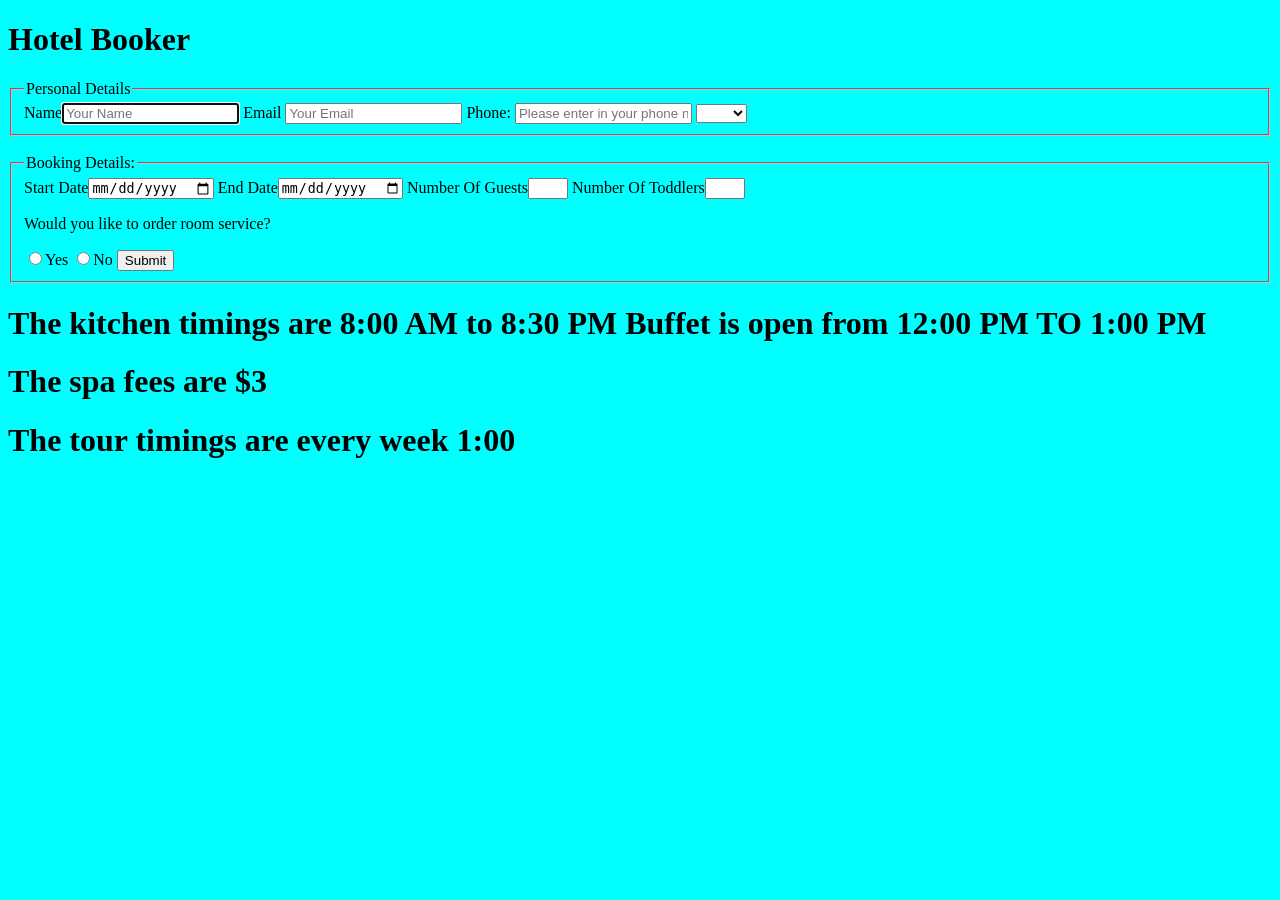
==== index.html @ 6e67df30 "Rename 2ndmain.html to index.html" ====
<!DOCTYPE html>
<html>

<head>
    <meta charset="UTF-8">
    <title>Hotel Booking Form</title>
    <link rel="stylesheet" href="style.css">
</head>

<body>
    <h1>Hotel Booker</h1>
    <form action="destination.html" method="GET">
        <fieldset>
            <legend>Personal Details</legend>
            <label for="name">Name</label><input type="text" name="username" id="name" required autofocus
                placeholder="Your Name">

            <label for="email">Email</label> <input type="text" name="email" id="email" required
                placeholder="Your Email">
            <label for="phone">Phone:</label> <input type="tel" name="phone" required
                placeholder="Please enter in your phone number">
            <select name="country" id="Id" required>
                <label for="Id">Where Do You Live:</label>
                <option value=""> </option>
                <option value="US">US</option>
                <option value="UK">UK</option>
                <option value="India">India</option>

            </select>

        </fieldset>
        <br>
        <fieldset>
            <legend>Booking Details:</legend>
            <label for="date">Start Date</label><input id="date" type="date" name="date" min="2020-05-29">
            <label for="date">End Date</label><input id="day" type="date" name="date" min="2020-05-29">
            <label for="numberOfGuests">Number Of Guests</label><input type="number" name="numberOfGuests" min="1"
                max="1" required>
            <label for="numberOfInfants">Number Of Toddlers</label><input type="number" name="numberOfInfants" min="0"
                max="1" required>
            <p>Would you like to order room service?</p>
            <input type="radio" name="yesRoomService" value="Yes">Yes
            <input type="radio" name="noRoomService" value="no">No
            <button type="submit">Submit</button>
            <br>

        </fieldset>
       
    </form>
    <style>
    body{
    background-color: aqua;
}
    </style>
    <h1 class="3_h1's">The kitchen timings are 8:00 AM to 8:30 PM Buffet is open from 12:00 PM TO 1:00 PM</h1>
    
    <h1 class="3_h1's">The spa fees are $3</h1>
    
    <h1 class="3_h1's">The tour timings are every week 1:00</h1>
    <script src="https://ajax.googleapis.com/ajax/libs/jquery/3.5.1/jquery.min.js"></script>
    <script> $("3_h1's") .height(30); </script>
</body>

</html>
---- style.css ----
body{
    background-color: aqua;
}
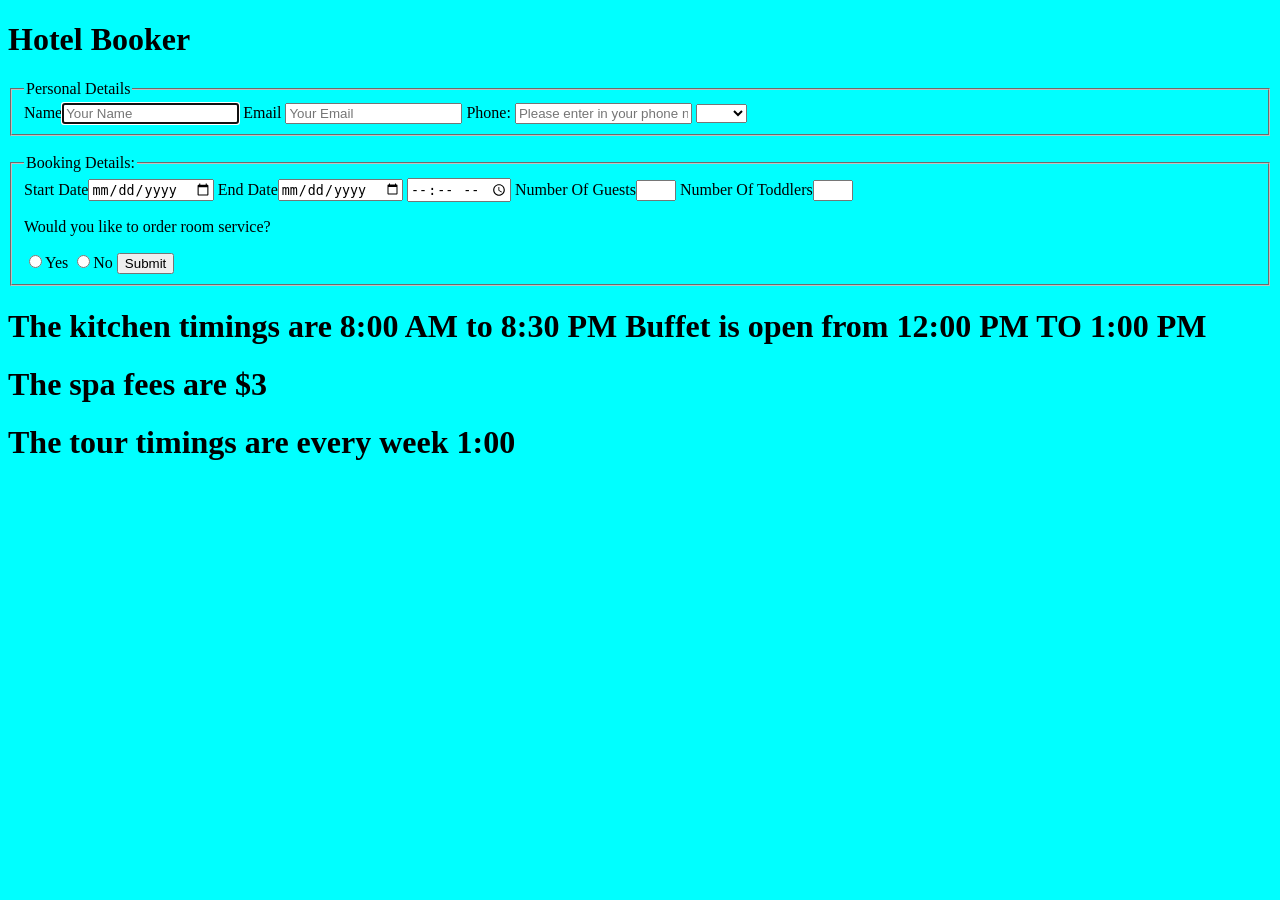
==== commit b3798307: "Update index.html" ====
--- a/index.html
+++ b/index.html
@@ -34,6 +34,7 @@
             <legend>Booking Details:</legend>
             <label for="date">Start Date</label><input id="date" type="date" name="date" min="2020-05-29">
             <label for="date">End Date</label><input id="day" type="date" name="date" min="2020-05-29">
+            <input type="time" name="time">
             <label for="numberOfGuests">Number Of Guests</label><input type="number" name="numberOfGuests" min="1"
                 max="1" required>
             <label for="numberOfInfants">Number Of Toddlers</label><input type="number" name="numberOfInfants" min="0"
@@ -52,13 +53,13 @@
     background-color: aqua;
 }
     </style>
-    <h1 class="3_h1's">The kitchen timings are 8:00 AM to 8:30 PM Buffet is open from 12:00 PM TO 1:00 PM</h1>
+    <h1 class="3_h1s">The kitchen timings are 8:00 AM to 8:30 PM Buffet is open from 12:00 PM TO 1:00 PM</h1>
     
-    <h1 class="3_h1's">The spa fees are $3</h1>
+    <h1 class="3_h1s">The spa fees are $3</h1>
     
-    <h1 class="3_h1's">The tour timings are every week 1:00</h1>
+    <h1 class="3_h1s">The tour timings are every week 1:00</h1>
     <script src="https://ajax.googleapis.com/ajax/libs/jquery/3.5.1/jquery.min.js"></script>
-    <script> $("3_h1's") .height(30); </script>
+    <script> $("3_h1s") .height(30); </script>
 </body>
 
 </html>
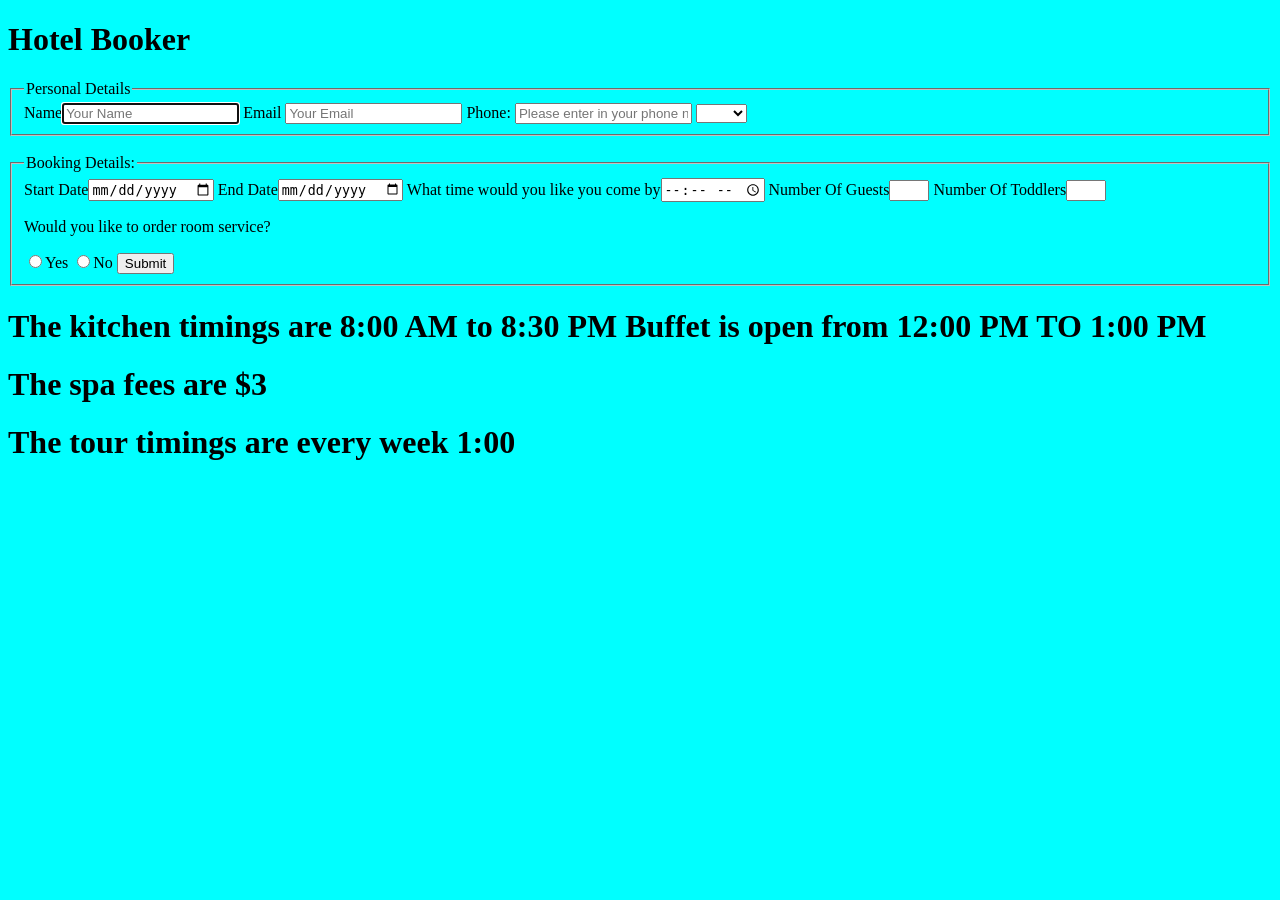
==== commit fb2b62e5: "Update index.html" ====
--- a/index.html
+++ b/index.html
@@ -34,7 +34,7 @@
             <legend>Booking Details:</legend>
             <label for="date">Start Date</label><input id="date" type="date" name="date" min="2020-05-29">
             <label for="date">End Date</label><input id="day" type="date" name="date" min="2020-05-29">
-            <input type="time" name="time">
+            <label for="time">What time would you like you come by</label><input type="time" name="time">
             <label for="numberOfGuests">Number Of Guests</label><input type="number" name="numberOfGuests" min="1"
                 max="1" required>
             <label for="numberOfInfants">Number Of Toddlers</label><input type="number" name="numberOfInfants" min="0"
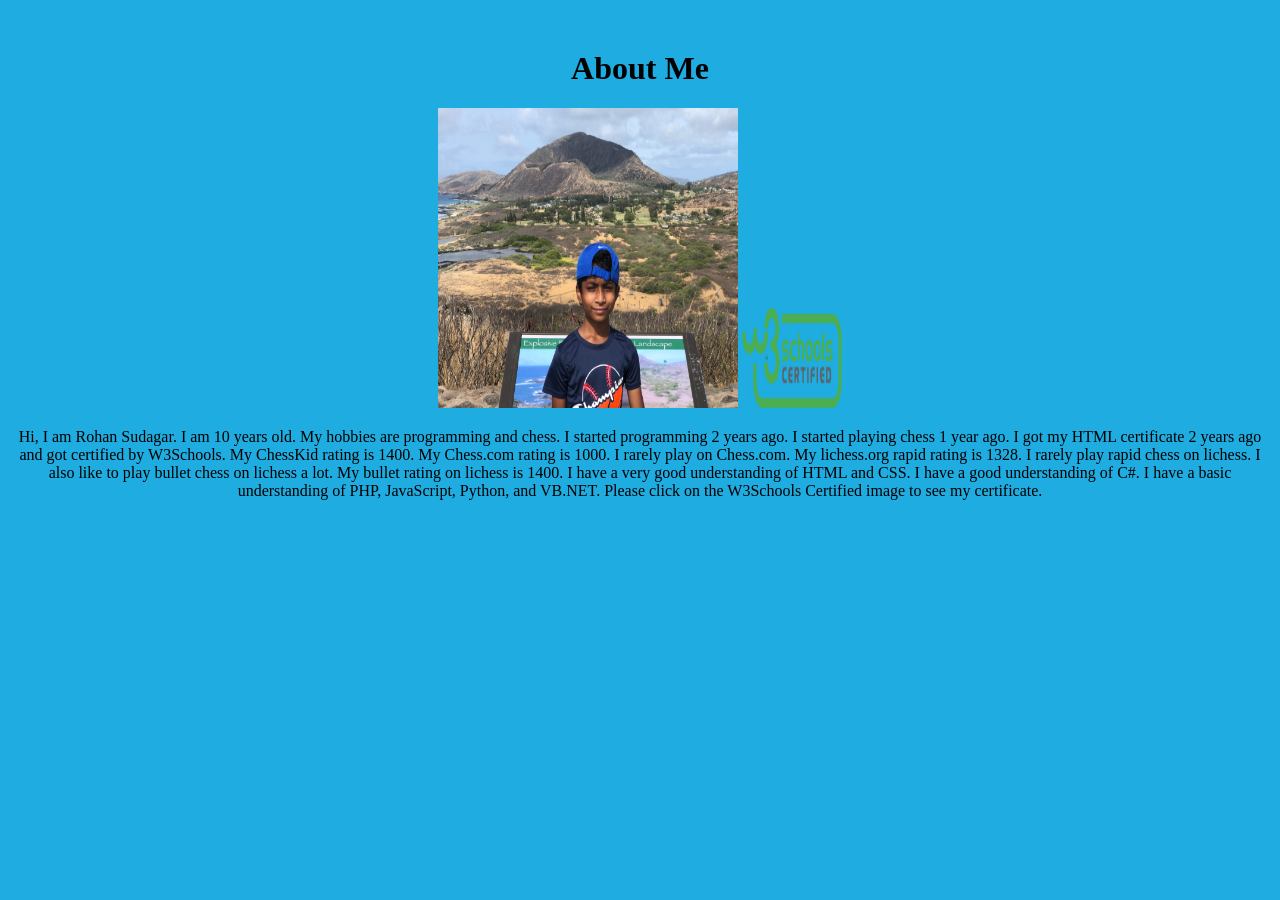
==== commit 9933cafa: "Add files via upload" ====
--- a/index.html
+++ b/index.html
@@ -1,65 +1,22 @@
-<!DOCTYPE html>
-<html>
-
-<head>
-    <meta charset="UTF-8">
-    <title>Hotel Booking Form</title>
-    <link rel="stylesheet" href="style.css">
-</head>
-
-<body>
-    <h1>Hotel Booker</h1>
-    <form action="destination.html" method="GET">
-        <fieldset>
-            <legend>Personal Details</legend>
-            <label for="name">Name</label><input type="text" name="username" id="name" required autofocus
-                placeholder="Your Name">
-
-            <label for="email">Email</label> <input type="text" name="email" id="email" required
-                placeholder="Your Email">
-            <label for="phone">Phone:</label> <input type="tel" name="phone" required
-                placeholder="Please enter in your phone number">
-            <select name="country" id="Id" required>
-                <label for="Id">Where Do You Live:</label>
-                <option value=""> </option>
-                <option value="US">US</option>
-                <option value="UK">UK</option>
-                <option value="India">India</option>
-
-            </select>
-
-        </fieldset>
-        <br>
-        <fieldset>
-            <legend>Booking Details:</legend>
-            <label for="date">Start Date</label><input id="date" type="date" name="date" min="2020-05-29">
-            <label for="date">End Date</label><input id="day" type="date" name="date" min="2020-05-29">
-            <label for="time">What time would you like you come by</label><input type="time" name="time">
-            <label for="numberOfGuests">Number Of Guests</label><input type="number" name="numberOfGuests" min="1"
-                max="1" required>
-            <label for="numberOfInfants">Number Of Toddlers</label><input type="number" name="numberOfInfants" min="0"
-                max="1" required>
-            <p>Would you like to order room service?</p>
-            <input type="radio" name="yesRoomService" value="Yes">Yes
-            <input type="radio" name="noRoomService" value="no">No
-            <button type="submit">Submit</button>
-            <br>
-
-        </fieldset>
-       
-    </form>
-    <style>
-    body{
-    background-color: aqua;
-}
-    </style>
-    <h1 class="3_h1s">The kitchen timings are 8:00 AM to 8:30 PM Buffet is open from 12:00 PM TO 1:00 PM</h1>
-    
-    <h1 class="3_h1s">The spa fees are $3</h1>
-    
-    <h1 class="3_h1s">The tour timings are every week 1:00</h1>
-    <script src="https://ajax.googleapis.com/ajax/libs/jquery/3.5.1/jquery.min.js"></script>
-    <script> $("3_h1s") .height(30); </script>
-</body>
-
-</html>
+<!DOCTYPE html>
+<html lang="en">
+<head>
+    <meta charset="UTF-8">
+    <meta http-equiv="X-UA-Compatible" content="IE=edge">
+    <meta name="viewport" content="width=device-width, initial-scale=1.0">
+    <link rel="stylesheet" href="style.css">
+    <title>About Me</title>
+</head>
+<body>
+    <div>
+    <h1>About Me</h1>
+    <span>
+    <img src="/assets/IMG-0575.jpg" alt="My Picture" id="myimage">
+    <a href="https://certification.w3schools.com/w3certified.asp?id=12286317">
+        <img src="/assets/w3certified_logo.png" border="0" id="certification"/>
+    </a>
+    </span>
+    <p>Hi, I am Rohan Sudagar. I am 10 years old. My hobbies are programming and chess. I started programming 2 years ago. I started playing chess 1 year ago. I got my HTML certificate 2 years ago and got certified by W3Schools. My ChessKid rating is 1400. My Chess.com rating is 1000. I rarely play on Chess.com. My lichess.org rapid rating is 1328. I rarely play rapid chess on lichess. I also like to play bullet chess on lichess a lot. My bullet rating on lichess is 1400. I have a very good understanding of HTML and CSS. I have a good understanding of C#. I have a basic understanding of PHP, JavaScript, Python, and VB.NET. Please click on the W3Schools Certified image to see my certificate.</p>
+    </div>
+</body>
+</html>
--- a/style.css
+++ b/style.css
@@ -1,3 +1,17 @@
-body{
-    background-color: aqua;
-}
+body {
+    background-color: #1face1;
+    text-align: center;
+    margin-top: 50px;
+}
+
+img#myimage {
+    width: 300px;
+    height: 300px;
+    margin-left: 300px;
+}
+
+img#certification {
+    margin-right: 300px;
+    width: 100px;
+    height: 100px;
+}
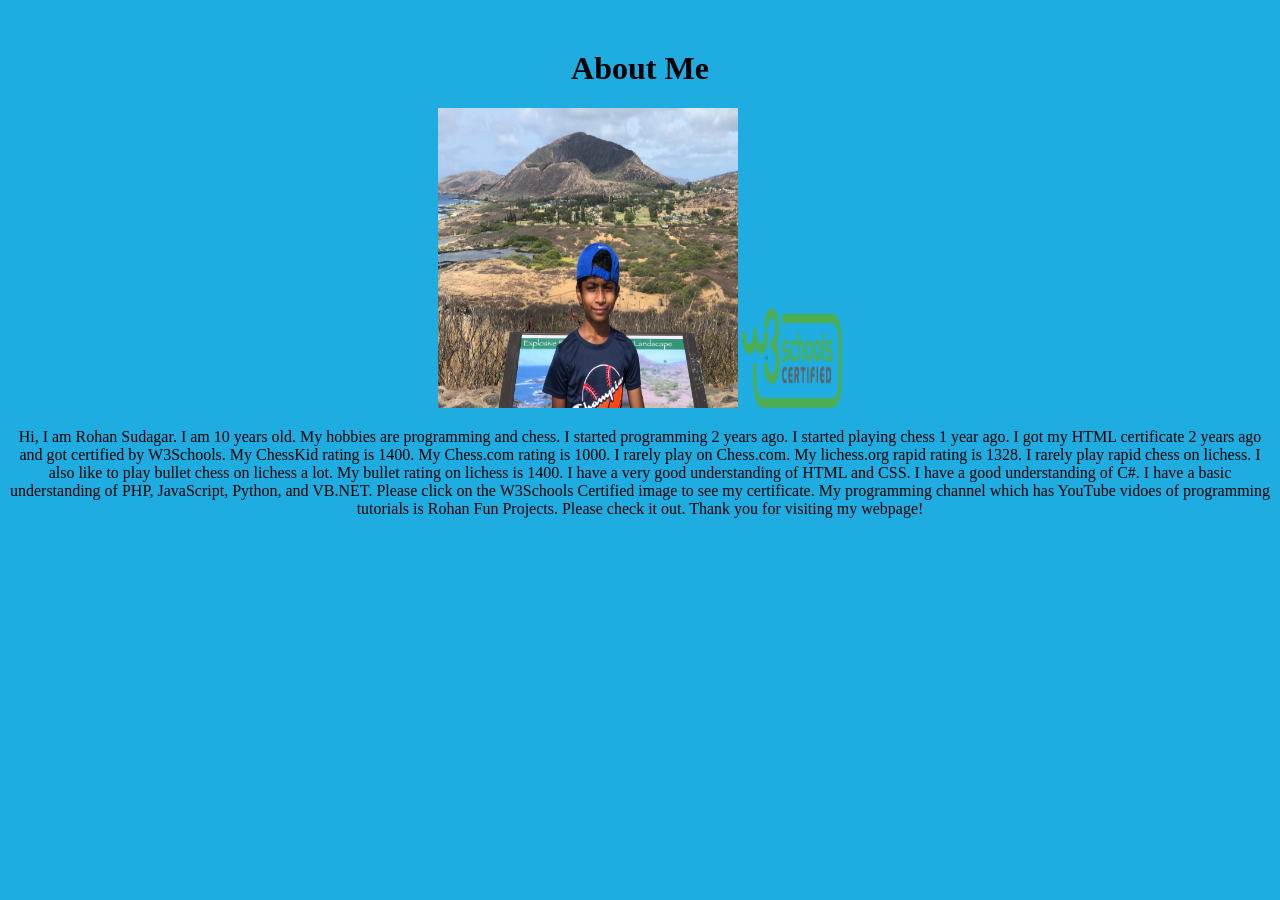
==== commit c0e98864: "Update index.html" ====
--- a/index.html
+++ b/index.html
@@ -12,11 +12,11 @@
     <h1>About Me</h1>
     <span>
     <img src="/assets/IMG-0575.jpg" alt="My Picture" id="myimage">
-    <a href="https://certification.w3schools.com/w3certified.asp?id=12286317">
+    <a href="https://certification.w3schools.com/w3certified.asp?id=12286317" target="_blank">
         <img src="/assets/w3certified_logo.png" border="0" id="certification"/>
     </a>
     </span>
-    <p>Hi, I am Rohan Sudagar. I am 10 years old. My hobbies are programming and chess. I started programming 2 years ago. I started playing chess 1 year ago. I got my HTML certificate 2 years ago and got certified by W3Schools. My ChessKid rating is 1400. My Chess.com rating is 1000. I rarely play on Chess.com. My lichess.org rapid rating is 1328. I rarely play rapid chess on lichess. I also like to play bullet chess on lichess a lot. My bullet rating on lichess is 1400. I have a very good understanding of HTML and CSS. I have a good understanding of C#. I have a basic understanding of PHP, JavaScript, Python, and VB.NET. Please click on the W3Schools Certified image to see my certificate.</p>
+    <p>Hi, I am Rohan Sudagar. I am 10 years old. My hobbies are programming and chess. I started programming 2 years ago. I started playing chess 1 year ago. I got my HTML certificate 2 years ago and got certified by W3Schools. My ChessKid rating is 1400. My Chess.com rating is 1000. I rarely play on Chess.com. My lichess.org rapid rating is 1328. I rarely play rapid chess on lichess. I also like to play bullet chess on lichess a lot. My bullet rating on lichess is 1400. I have a very good understanding of HTML and CSS. I have a good understanding of C#. I have a basic understanding of PHP, JavaScript, Python, and VB.NET. Please click on the W3Schools Certified image to see my certificate. My programming channel which has YouTube vidoes of programming tutorials is Rohan Fun Projects. Please check it out. Thank you for visiting my webpage!</p>
     </div>
 </body>
-</html>+</html>
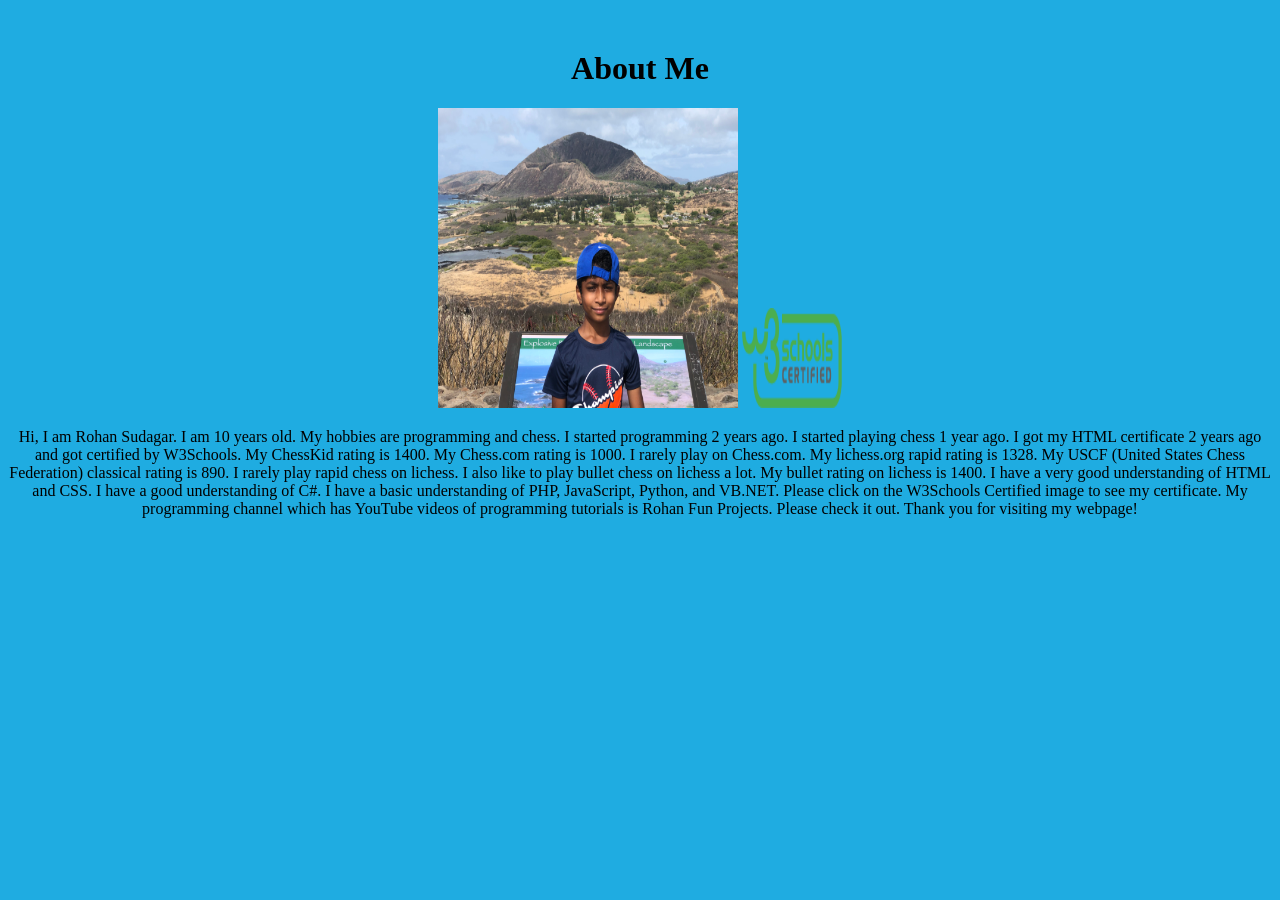
==== commit 08fb493f: "Update index.html" ====
--- a/index.html
+++ b/index.html
@@ -16,7 +16,7 @@
         <img src="/assets/w3certified_logo.png" border="0" id="certification"/>
     </a>
     </span>
-    <p>Hi, I am Rohan Sudagar. I am 10 years old. My hobbies are programming and chess. I started programming 2 years ago. I started playing chess 1 year ago. I got my HTML certificate 2 years ago and got certified by W3Schools. My ChessKid rating is 1400. My Chess.com rating is 1000. I rarely play on Chess.com. My lichess.org rapid rating is 1328. I rarely play rapid chess on lichess. I also like to play bullet chess on lichess a lot. My bullet rating on lichess is 1400. I have a very good understanding of HTML and CSS. I have a good understanding of C#. I have a basic understanding of PHP, JavaScript, Python, and VB.NET. Please click on the W3Schools Certified image to see my certificate. My programming channel which has YouTube vidoes of programming tutorials is Rohan Fun Projects. Please check it out. Thank you for visiting my webpage!</p>
+    <p>Hi, I am Rohan Sudagar. I am 10 years old. My hobbies are programming and chess. I started programming 2 years ago. I started playing chess 1 year ago. I got my HTML certificate 2 years ago and got certified by W3Schools. My ChessKid rating is 1400. My Chess.com rating is 1000. I rarely play on Chess.com. My lichess.org rapid rating is 1328. My USCF (United States Chess Federation) classical rating is 890. I rarely play rapid chess on lichess. I also like to play bullet chess on lichess a lot. My bullet rating on lichess is 1400. I have a very good understanding of HTML and CSS. I have a good understanding of C#. I have a basic understanding of PHP, JavaScript, Python, and VB.NET. Please click on the W3Schools Certified image to see my certificate. My programming channel which has YouTube videos of programming tutorials is Rohan Fun Projects. Please check it out. Thank you for visiting my webpage!</p>
     </div>
 </body>
 </html>
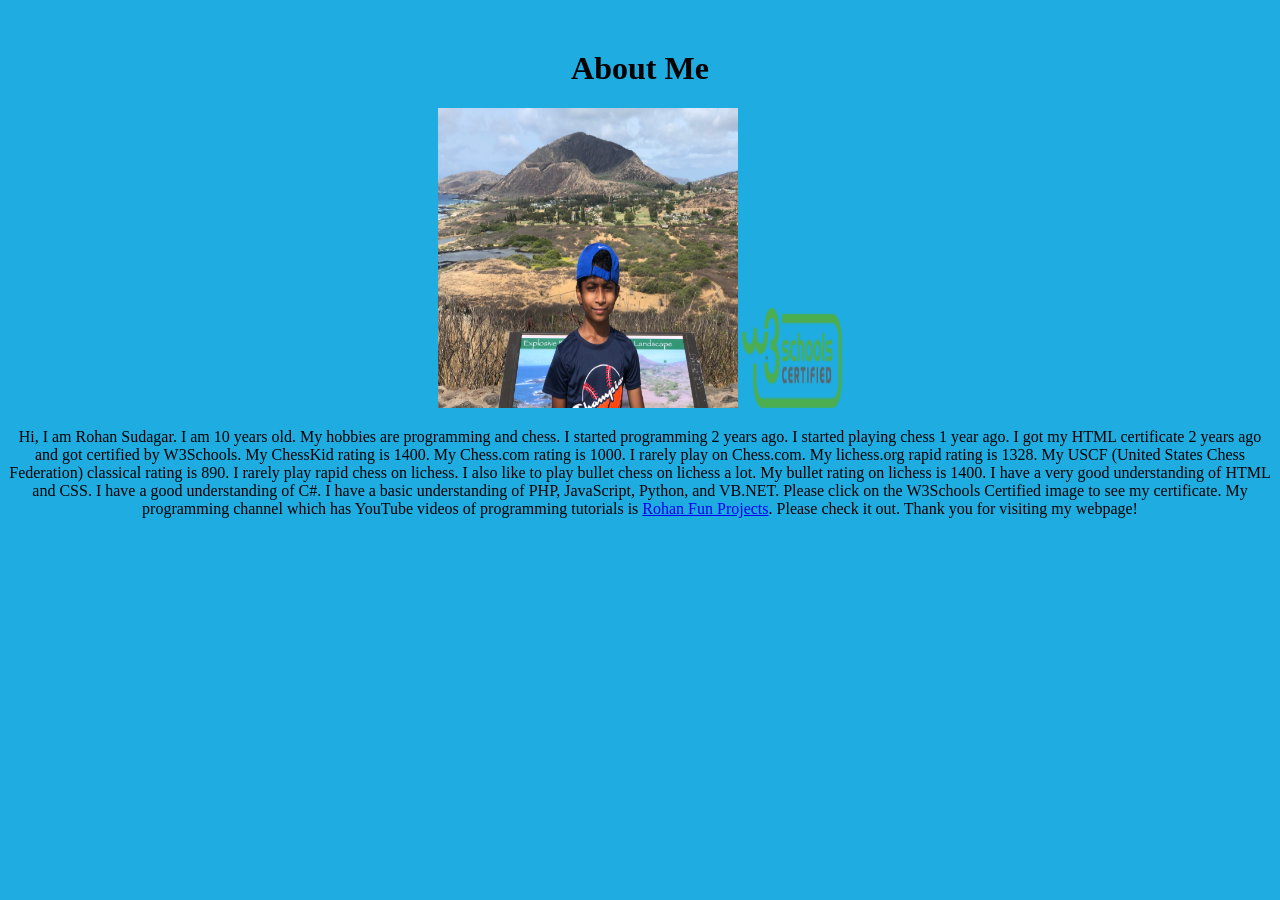
==== commit e88b076d: "Update index.html" ====
--- a/index.html
+++ b/index.html
@@ -16,7 +16,7 @@
         <img src="/assets/w3certified_logo.png" border="0" id="certification"/>
     </a>
     </span>
-    <p>Hi, I am Rohan Sudagar. I am 10 years old. My hobbies are programming and chess. I started programming 2 years ago. I started playing chess 1 year ago. I got my HTML certificate 2 years ago and got certified by W3Schools. My ChessKid rating is 1400. My Chess.com rating is 1000. I rarely play on Chess.com. My lichess.org rapid rating is 1328. My USCF (United States Chess Federation) classical rating is 890. I rarely play rapid chess on lichess. I also like to play bullet chess on lichess a lot. My bullet rating on lichess is 1400. I have a very good understanding of HTML and CSS. I have a good understanding of C#. I have a basic understanding of PHP, JavaScript, Python, and VB.NET. Please click on the W3Schools Certified image to see my certificate. My programming channel which has YouTube videos of programming tutorials is Rohan Fun Projects. Please check it out. Thank you for visiting my webpage!</p>
+    <p>Hi, I am Rohan Sudagar. I am 10 years old. My hobbies are programming and chess. I started programming 2 years ago. I started playing chess 1 year ago. I got my HTML certificate 2 years ago and got certified by W3Schools. My ChessKid rating is 1400. My Chess.com rating is 1000. I rarely play on Chess.com. My lichess.org rapid rating is 1328. My USCF (United States Chess Federation) classical rating is 890. I rarely play rapid chess on lichess. I also like to play bullet chess on lichess a lot. My bullet rating on lichess is 1400. I have a very good understanding of HTML and CSS. I have a good understanding of C#. I have a basic understanding of PHP, JavaScript, Python, and VB.NET. Please click on the W3Schools Certified image to see my certificate. My programming channel which has YouTube videos of programming tutorials is <a href="https://www.youtube.com/@rohanfunprojects3450" target="_blank" style="underline: none;">Rohan Fun Projects</a>. Please check it out. Thank you for visiting my webpage!</p>
     </div>
 </body>
 </html>
